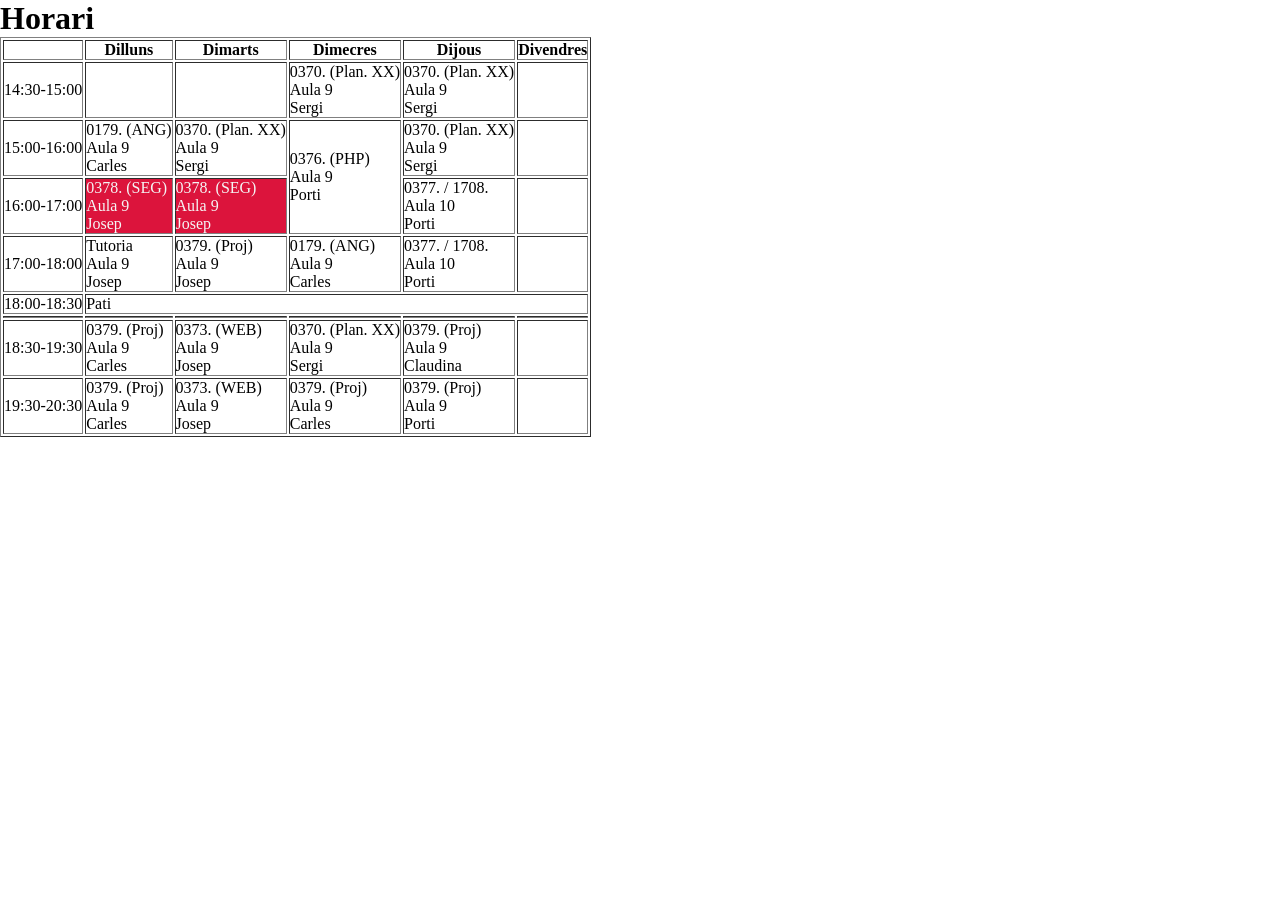
==== html/horario.html @ 4fd5eb37 "actualizacion de estructura" ====
<!DOCTYPE html>
<html lang="cat">
 
<head>
    <meta charset="utf-8">
    <meta http-equiv="X-UA-Compatible" content="IE=edge">
    <title>Horari</title>
    <meta name="description" content="Recull d'exercicis">
    <meta name="author" content="Josep">
    <meta name="viewport" content="width=device-width, initial-scale=1">
    <link rel="stylesheet" href="./../css/style.css">
    <link rel="stylesheet" href="./../css/color.css">
</head>
 
<body>
    <header>
        <h1>Horari</h1>
    </header>
    <main>
        <table border="1">
            <thead>
                <th class="esquina"></th>
                <th>Dilluns</th>
                <th>Dimarts</th>
                <th>Dimecres</th>
                <th>Dijous</th>
                <th>Divendres</th>
            </thead>
            <tr>
                <td class="hora">14:30-15:00</td>
                <td></td>
                <td></td>
                <td class="plan">
                    0370. (Plan. XX)<br>
                    Aula 9<br>
                    Sergi
                </td>
                <td class="plan">
                    0370. (Plan. XX)<br>
                    Aula 9<br>
                    Sergi
                </td>
                <td></td>
            </tr>
            <tr>
                <td class="hora">15:00-16:00</td>
                <td class="ang">
                    0179. (ANG)<br>
                    Aula 9<br>
                    Carles
                </td>
                <td class="plan">
                    0370. (Plan. XX)<br>
                    Aula 9<br>
                    Sergi
                </td>
                <td class="php" rowspan="2">
                    0376. (PHP)<br>
                    Aula 9<br>
                    Porti
                </td>
                <td class="plan">
                    0370. (Plan. XX)<br>
                    Aula 9<br>
                    Sergi
                </td>
                <td></td>
            </tr>
            <tr>
                <td class="hora">16:00-17:00</td>
                <td class="seg">
                    0378. (SEG)<br>
                    Aula 9<br>
                    Josep
                </td>
                <td class="seg">
                    0378. (SEG)<br>
                    Aula 9<br>
                    Josep
                </td>
                <td class="rojo">
                    0377. / 1708.<br>
                    Aula 10<br>
                    Porti
                </td>
                <td></td>
            </tr>
            <tr>
                <td class="hora">17:00-18:00</td>
                <td class="tutoria">
                    Tutoria<br>
                    Aula 9<br>
                    Josep
                </td>
                <td class="proj">
                    0379. (Proj)<br>
                    Aula 9<br>
                    Josep
                </td>
                <td class="ang">
                    0179. (ANG)<br>
                    Aula 9<br>
                    Carles
                </td>
                <td class="rojo">
                    0377. / 1708.<br>
                    Aula 10<br>
                    Porti
                </td>
                <td></td>
            </tr>
            <tr class="pati">
                <td>18:00-18:30</td>
                <td colspan="5">Pati</td>
            </tr>
            <tr class="descanso">
                <td></td>
                <td></td>
                <td></td>
                <td></td>
                <td></td>
                <td></td>
            </tr>
            <tr>
                <td class="hora">18:30-19:30</td>
                <td class="proj">
                    0379. (Proj)<br>
                    Aula 9<br>
                    Carles
                </td>
                <td class="web">
                    0373. (WEB)<br>
                    Aula 9<br>
                    Josep
                </td>
                <td class="plan">
                    0370. (Plan. XX)<br>
                    Aula 9<br>
                    Sergi
                </td>
                <td class="proj2">
                    0379. (Proj)<br>
                    Aula 9<br>
                    Claudina
                </td>
                <td></td>
            </tr>
            <tr>
                <td class="hora">19:30-20:30</td>
                <td class="proj">
                    0379. (Proj)<br>
                    Aula 9<br>
                    Carles
                </td>
                <td class="web">
                    0373. (WEB)<br>
                    Aula 9<br>
                    Josep
                </td>
                <td class="proj">
                    0379. (Proj)<br>
                    Aula 9<br>
                    Carles
                </td>
                <td class="proj2">
                    0379. (Proj)<br>
                    Aula 9<br>
                    Porti
                </td>
                <td></td>
            </tr>
        </table>
    </main>
    <footer></footer>
</body>
 
</html>
---- css/style.css ----
* {
    margin: 0;
    padding: 0;

    text-decoration: none;
    list-style: none;
}
---- css/color.css ----
.seg {
    background-color: crimson;
    color: whitesmoke;
}
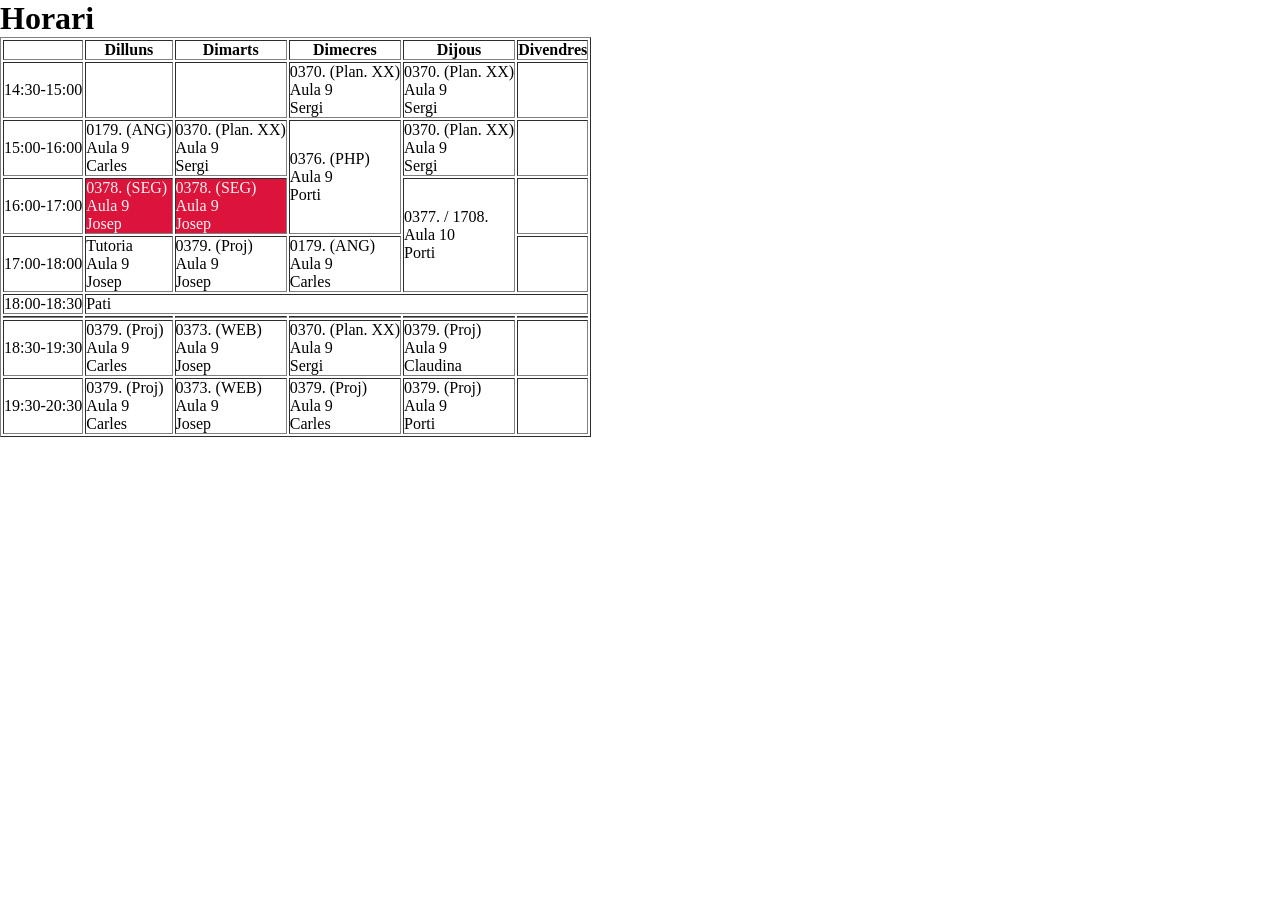
==== commit 60182a5b: "19:56" ====
--- a/html/horario.html
+++ b/html/horario.html
@@ -68,7 +68,7 @@
             </tr>
             <tr>
                 <td class="hora">16:00-17:00</td>
-                <td class="seg">
+                <td class="seg" >
                     0378. (SEG)<br>
                     Aula 9<br>
                     Josep
@@ -78,7 +78,7 @@
                     Aula 9<br>
                     Josep
                 </td>
-                <td class="rojo">
+                <td class="rojo" rowspan="2">
                     0377. / 1708.<br>
                     Aula 10<br>
                     Porti
@@ -101,11 +101,6 @@
                     0179. (ANG)<br>
                     Aula 9<br>
                     Carles
-                </td>
-                <td class="rojo">
-                    0377. / 1708.<br>
-                    Aula 10<br>
-                    Porti
                 </td>
                 <td></td>
             </tr>
